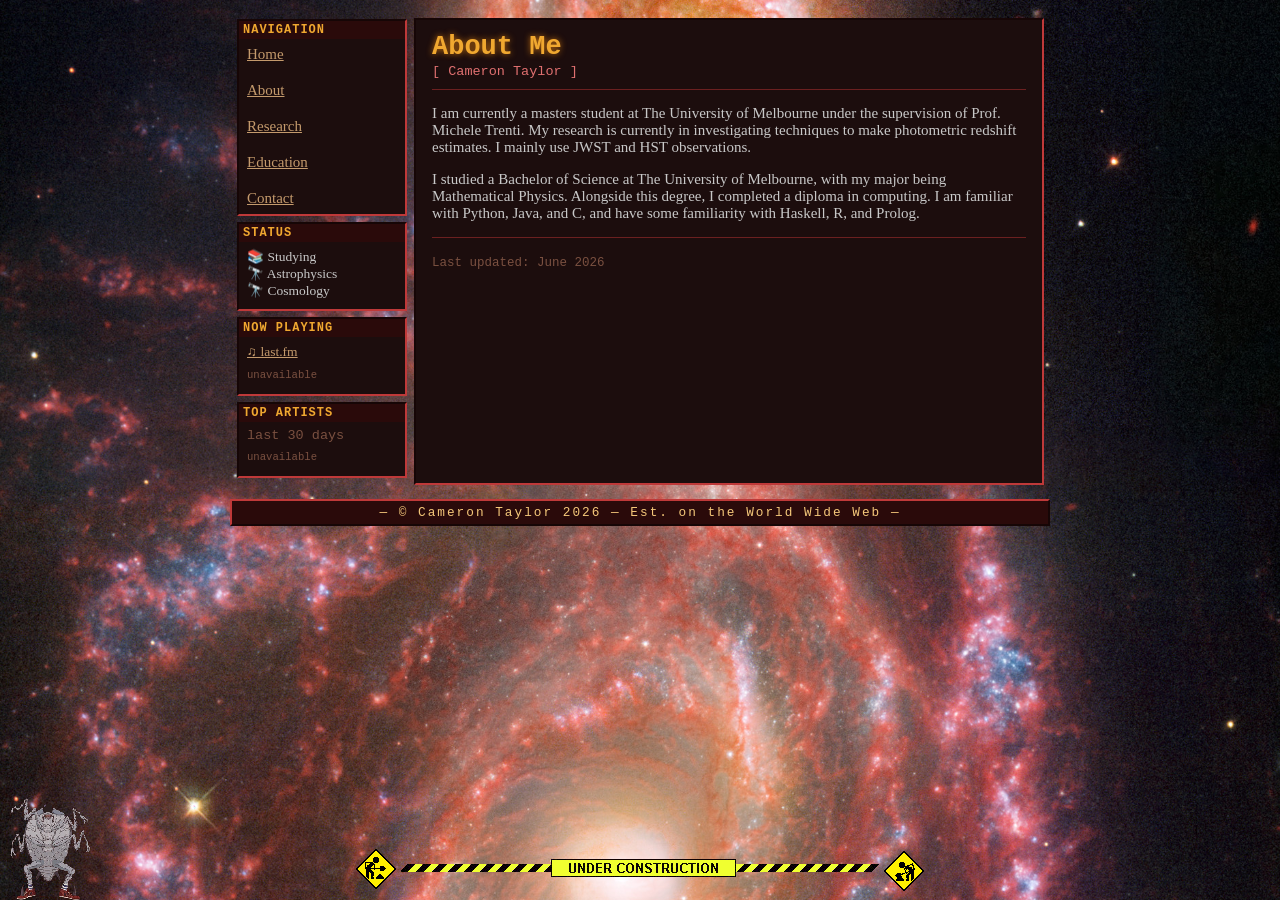
==== about.html @ 5e2b1c00 "some images included. Last.fm implementation working well enough" ====
<!DOCTYPE html>
<html lang="en">
<head>
    <meta charset="UTF-8">
    <title>Cameron Taylor &mdash; About</title>
    <link rel="stylesheet" href="style.css">
</head>
<body>

<div id="container">

    <table id="layout">
        <tr>
            <td id="sidebar">
                <div class="box">
                    <div class="box-title">NAVIGATION</div>
                    <a href="index.html">Home</a><br>
                    <a href="about.html">About</a><br>
                    <a href="research.html">Research</a><br>
                    <a href="education.html">Education</a><br>
                    <a href="contact.html">Contact</a>
                </div>

                <div class="box">
                    <div class="box-title">STATUS</div>
                    <p>&#128218; Studying<br>&#128301; Astrophysics<br>&#128301; Cosmology</p>
                </div>

                <div class="box">
                    <div class="box-title">NOW PLAYING</div>
                    <p><a href="https://www.last.fm/user/Cam___taylor" target="_blank">&#9835; last.fm</a></p>
                    <p id="lastfm-track"><small>loading...</small></p>
                </div>

                <div class="box">
                    <div class="box-title">TOP ARTISTS</div>
                    <p class="lastfm-label">last 30 days</p>
                    <p id="lastfm-artists"><small>loading...</small></p>
                </div>

                <div class="box" id="lastfm-obsession-section">
                    <div class="box-title">OBSESSION</div>
                    <p id="lastfm-obsession"><small>loading...</small></p>
                </div>
            </td>

            <td id="main">

                <h1>About Me</h1>
                <p class="subtitle">[ Cameron Taylor ]</p>
                <hr>

                <p>
                    I am currently a masters student at The University of Melbourne under the supervision of Prof. Michele Trenti.
                    My research is currently in investigating techniques to make photometric redshift estimates.
                    I mainly use JWST and HST observations.
                </p>
                <p>
                    I studied a Bachelor of Science at The University of Melbourne, with my major being Mathematical Physics.
                    Alongside this degree, I completed a diploma in computing.
                    I am familiar with Python, Java, and C, and have some familiarity with Haskell, R, and Prolog.
                </p>

                <hr>

                <p><small>Last updated: June 2026</small></p>

            </td>
        </tr>
    </table>

    <div id="footer-banner">
        &mdash; &copy; Cameron Taylor 2026 &mdash; Est. on the World Wide Web &mdash;
    </div>

    <div id="box-bottom">
        <img src="HeHeartlandValley1469underconstruction2.gif">
    </div>

    <img id="jonson" src="Jonson_anime_design.png.webp" alt="Jonson">

</div>

<script src="lastfm.js"></script>

</body>
</html>
---- style.css ----
body {
    background-image: url('weic2426a.jpg');
    background-size: cover;
    background-position: center;
    background-attachment: fixed;
    background-repeat: no-repeat;
    color: #c8c8c8;
    font-family: "Times New Roman", Times, serif;
    font-size: 15px;
    margin: 12px;
}

#container {
    max-width: 820px;
    margin: 0 auto;
}

#box {
    text-align: center;
    margin-bottom: 8px;
}

#box-bottom {
    position: fixed;
    bottom: 0;
    left: 0;
    right: 0;
    text-align: center;
    pointer-events: none;
}

#box-bottom img {
    pointer-events: auto;
}

#jonson {
    position: fixed;
    bottom: 0;
    left: 10px;
    width: 80px;
    image-rendering: pixelated;
}

object.email {
    width: 270px;
    height: 18px;
    vertical-align: middle;
}

/* ---- top/bottom marquee-style banner ---- */
#banner, #footer-banner {
    background-color: #2a0a0a;
    color: #f5c87a;
    font-family: "Courier New", Courier, monospace;
    font-size: 0.85em;
    padding: 4px 8px;
    border: 2px outset #6b2020;
    text-align: center;
    letter-spacing: 2px;
    margin-bottom: 8px;
}

#footer-banner {
    margin-top: 8px;
    margin-bottom: 0;
}

/* ---- two-column layout ---- */
#layout {
    width: 100%;
    border-collapse: separate;
    border-spacing: 6px;
}

/* ---- sidebar ---- */
#sidebar {
    width: 170px;
    vertical-align: top;
}

.box {
    background-color: #1c0d0d;
    border: 2px inset #6b2020;
    padding: 6px 8px;
    margin-bottom: 6px;
}

.box-title {
    background-color: #2a0a0a;
    color: #f0a830;
    font-family: "Courier New", Courier, monospace;
    font-size: 0.8em;
    font-weight: bold;
    letter-spacing: 1px;
    padding: 2px 4px;
    margin: -6px -8px 6px -8px;
}

.box a {
    display: block;
    padding: 1px 0;
}

.box p {
    margin: 4px 0;
    font-size: 0.9em;
}

/* ---- main column ---- */
#main {
    background-color: #1c0d0d;
    border: 2px inset #6b2020;
    padding: 12px 16px;
    vertical-align: top;
    position: relative;
}

#monchhichi {
    position: absolute;
    bottom: -10px;
    right: 0px;
    height: 110px;
    width: auto;
}

h1 {
    font-family: "Courier New", Courier, monospace;
    color: #f0a830;
    font-size: 1.8em;
    margin: 0 0 2px 0;
    text-shadow: 0 0 6px #c47010;
}

.subtitle {
    color: #e07070;
    font-family: "Courier New", Courier, monospace;
    font-size: 0.9em;
    margin: 0 0 8px 0;
}

h2 {
    font-family: "Courier New", Courier, monospace;
    color: #e07070;
    font-size: 1.1em;
    border-bottom: 1px solid #6b2020;
    padding-bottom: 2px;
    margin-top: 12px;
}

hr {
    border: none;
    border-top: 1px solid #6b2020;
    margin: 10px 0;
}

a {
    color: #c49a6c;
}

a:visited {
    color: #a07050;
}

a:hover {
    color: #ffffff;
}

/* ---- data table ---- */
table.data-table {
    border-collapse: collapse;
    width: 100%;
    margin-top: 6px;
    font-size: 0.95em;
}

table.data-table th, table.data-table td {
    border: 1px solid #6b2020;
    padding: 4px 8px;
    text-align: left;
}

table.data-table th {
    background-color: #2a0a0a;
    color: #f0a830;
    font-family: "Courier New", Courier, monospace;
    font-size: 0.85em;
    letter-spacing: 1px;
}

/* ---- 88x31 style badges ---- */
#badges {
    margin: 10px 0 6px 0;
}

.badge {
    display: inline-block;
    background-color: #3d1010;
    color: #f0a830;
    border: 1px outset #6b2020;
    font-family: "Courier New", Courier, monospace;
    font-size: 0.7em;
    font-weight: bold;
    padding: 2px 6px;
    margin: 2px;
    letter-spacing: 1px;
}

small {
    color: #7a5040;
    font-family: "Courier New", Courier, monospace;
}

/* ---- last.fm ---- */
#lastfm-track, #lastfm-artists, #lastfm-obsession {
    word-break: break-word;
    font-size: 0.85em;
    line-height: 1.5;
}

#lastfm-obsession-section {
    display: none;
}

.lastfm-status {
    font-family: "Courier New", Courier, monospace;
    font-size: 0.75em;
    color: #f0a830;
    letter-spacing: 1px;
}

.lastfm-label {
    font-family: "Courier New", Courier, monospace;
    font-size: 0.75em;
    color: #7a5040;
    margin: 0 0 4px 0;
}
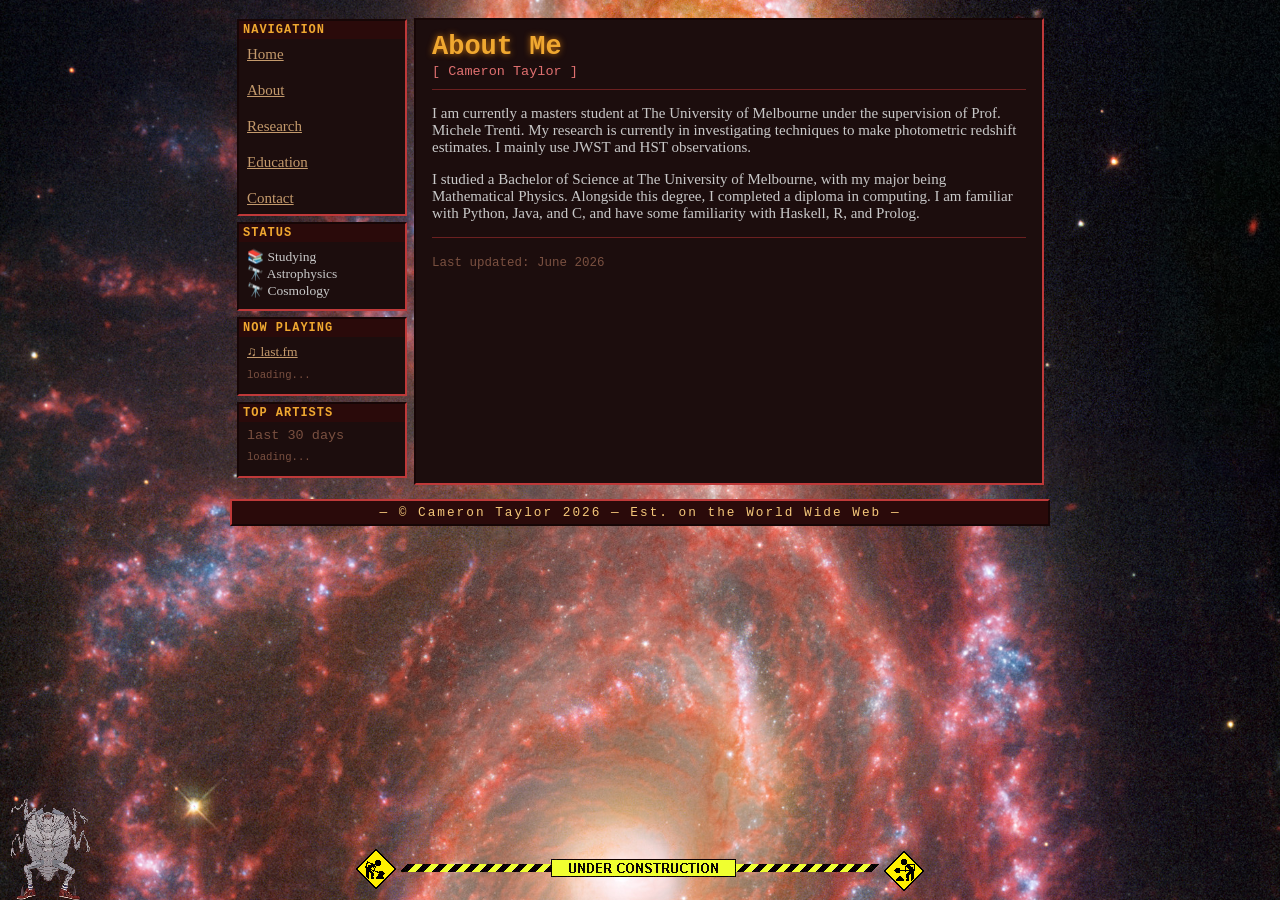
==== commit d11aed15: "improve last.fm loading times" ====
--- a/about.html
+++ b/about.html
@@ -4,6 +4,7 @@
     <meta charset="UTF-8">
     <title>Cameron Taylor &mdash; About</title>
     <link rel="stylesheet" href="style.css">
+    <link rel="preconnect" href="https://ws.audioscrobbler.com">
 </head>
 <body>
 
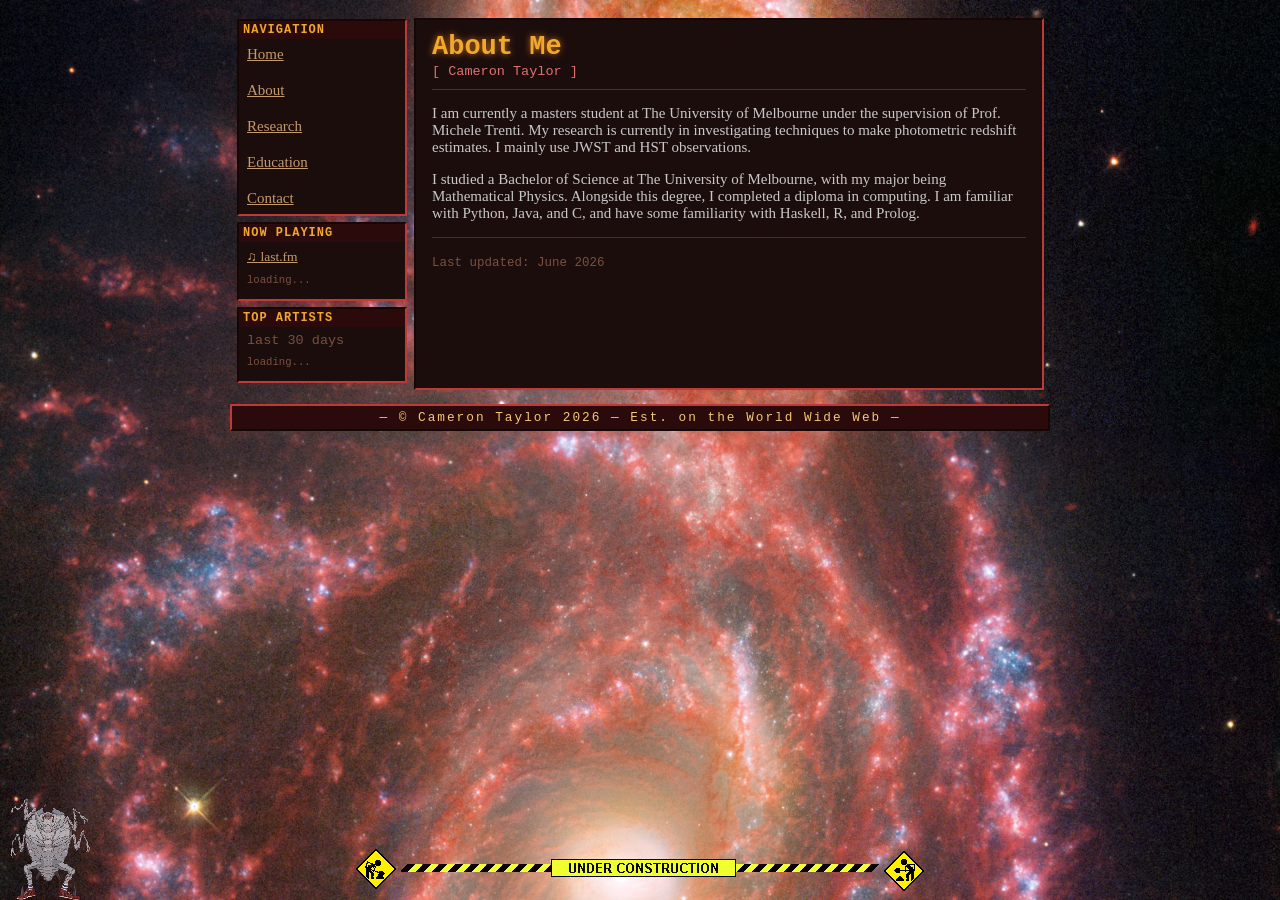
==== commit 5a05ac65: "Removed status box from sub-pages" ====
--- a/about.html
+++ b/about.html
@@ -22,10 +22,10 @@
                     <a href="contact.html">Contact</a>
                 </div>
 
-                <div class="box">
+                <!-- <div class="box">
                     <div class="box-title">STATUS</div>
                     <p>&#128218; Studying<br>&#128301; Astrophysics<br>&#128301; Cosmology</p>
-                </div>
+                </div> -->
 
                 <div class="box">
                     <div class="box-title">NOW PLAYING</div>
